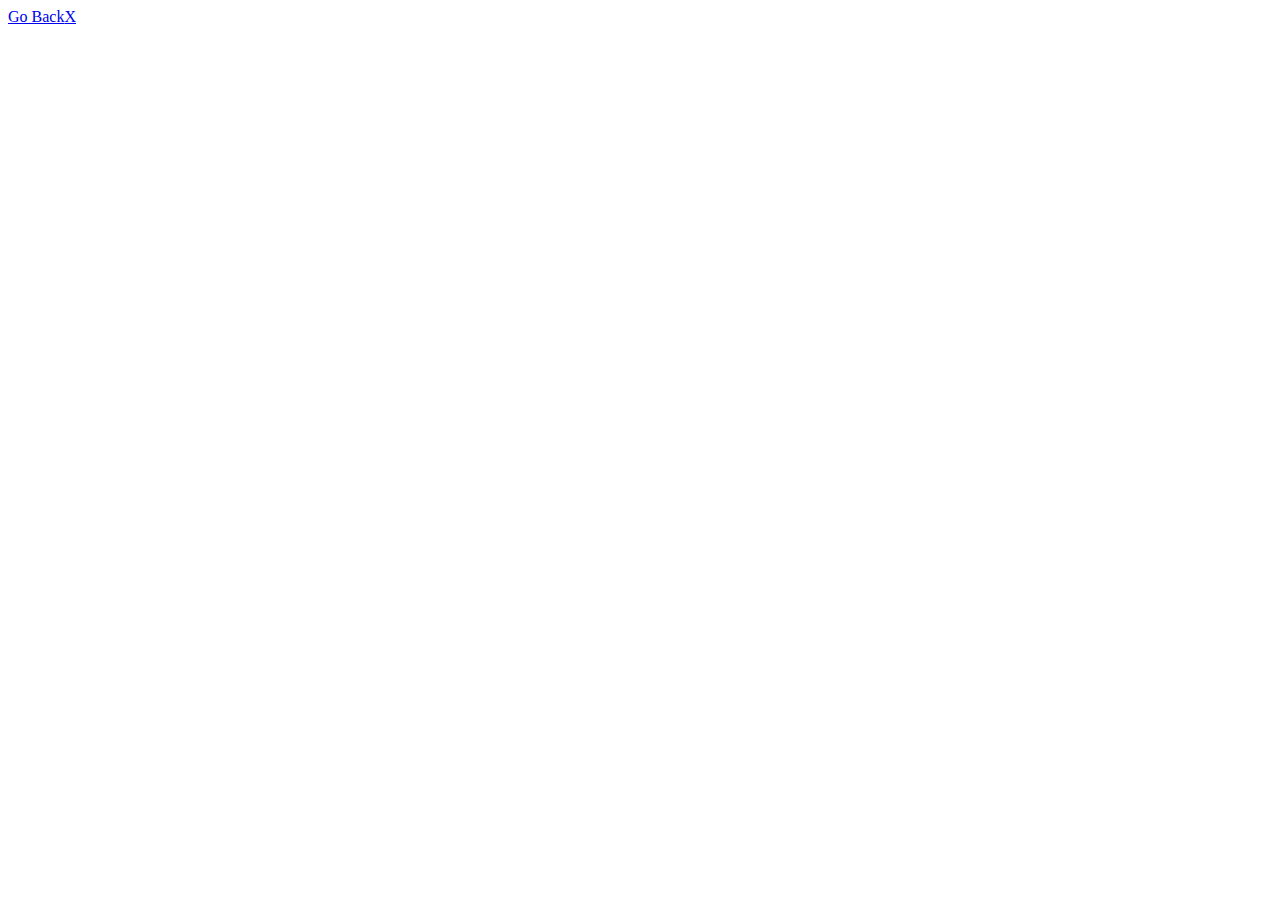
==== src/troubleshooter.html @ dc42f5fd "Changed icon, updated troubleshooter link to a button" ====
<!DOCTYPE html>
<html>
  <head>
    <title>Pega Troubleshooter</title>
    <meta http-equiv="Content-Type" content="text/html; charset=UTF-8">

    <!-- Base css, but you'll likely want to keep them -->
    <link rel="stylesheet" href="css/reset.css" type="text/css">

    <!-- Your custom files -->
    <link rel="stylesheet" href="css/app.css" type="text/css">

    <script src="js/ngi.polyfill.min.js"></script>
    <script src="GMLIB/system.js"></script>
    <script src="GMLIB/info.js"></script>

    <!-- Uncomment libraries as you need them: -->
    <script src="GMLIB/comm.js"></script>
    <script src="GMLIB/io.js"></script>
    <!-- <script src="GMLIB/media.js"></script> -->
    <script src="GMLIB/nav.js"></script>
    <script src="GMLIB/phone.js"></script>
    <script src="GMLIB/ui.js"></script>
    <script src="GMLIB/voice.js"></script>

  </head>
  <body>
    <div id="wrapper">
      <div id="close"> <a href="index.html">Go Back</a><!--img src="images/close.png" onclick="gm.system.closeApp()" alt="close"--><a href="#" onclick="gm.system.closeApp()" class="closelink">X</a></div>
      <div id="main">
          <br>       
        <br>
        <br>
        <!-- ********************** Begin Pega content ********************** -->
<script src ='https://generalmotors.pegatsdemo.com/prweb/app/GMSelfService_8607/?pzuiactionzzz=CXtpbn03Um5zQWxGcHVvcDliMUE1dDZ2Q0wvWndQR2FyaHlEcXJpbjZDcFV4bzhoSkFhejZublM1Z28wQ052K054cE02*'></script>
<div data-pega-encrypted ='true' 
data-pega-encrypted-hash = 'pzuiactionzzz=[base64]%3D%3D*' 
data-pega-gadgetname ='PegaGadget' 
data-pega-action ='createNewWork' 
data-pega-action-param-classname ='PegaComm-FW-CF-Work-GuidedTroubleshooting' 
data-pega-action-param-flowname ='pyStartCase' 
data-pega-isdeferloaded ='false' 
data-pega-applicationname ='GMSelfService' 
data-pega-threadname ='GuidedTroubleshooting' 
data-pega-resizetype ='stretch' 
data-pega-url ='https://generalmotors.pegatsdemo.com/prweb/app/GMSelfService_8607/' 
data-pega-action-param-parameters ='{"pzSkinName":"ClaritySkin","pyMashupSkeletonName":"pyDefaultMashupSkeleton"}' ></div>

<!-- ********************** End Pega content ********************** -->
        

      </div>
    </div>

    <!-- Your app code: -->
    <script src="js/app.js"></script>
  </body>
</html>
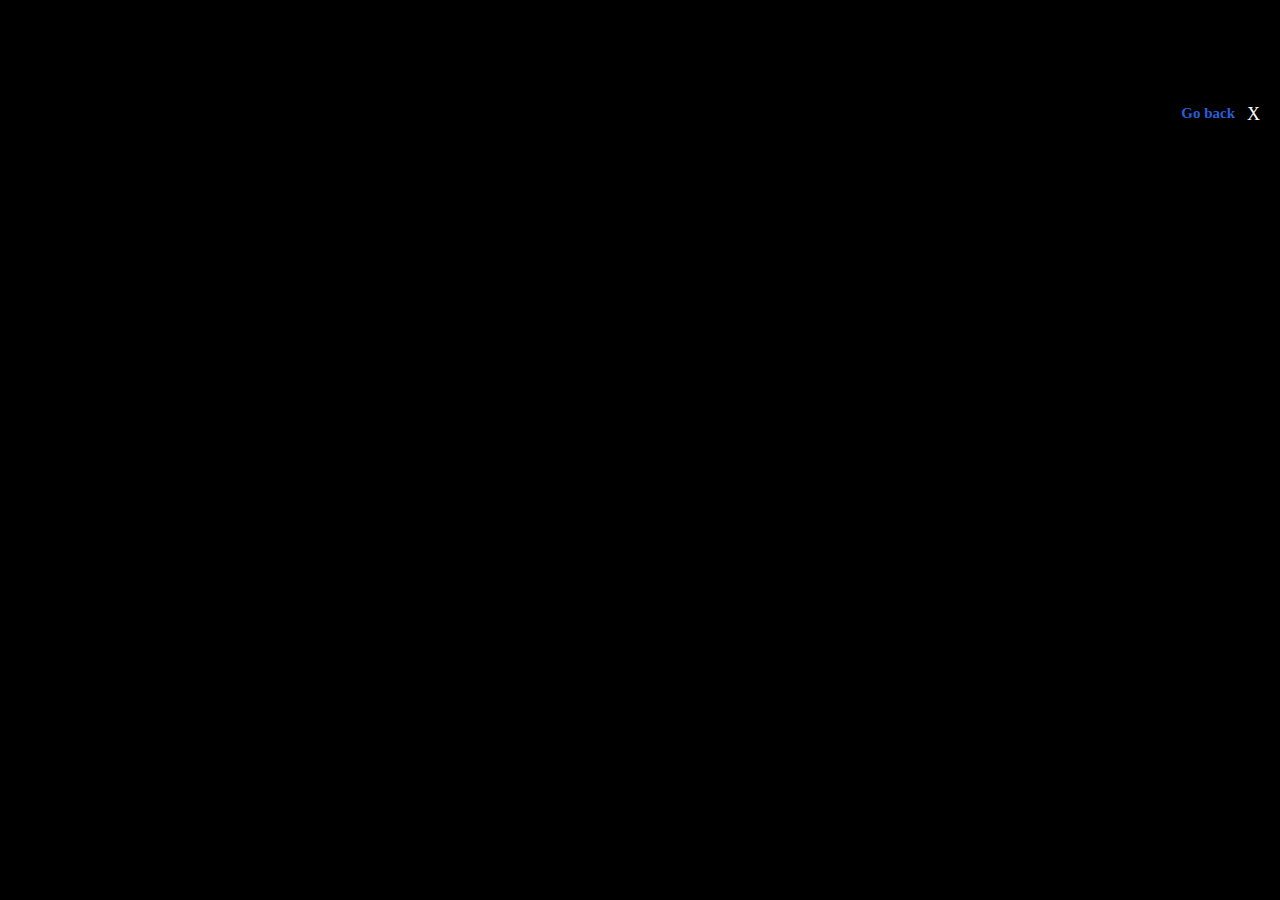
==== commit a23bc354: "Minor UI changes from Pradeep" ====
--- a/src/troubleshooter.html
+++ b/src/troubleshooter.html
@@ -26,13 +26,11 @@
   </head>
   <body>
     <div id="wrapper">
-      <div id="close"> <a href="index.html">Go Back</a><!--img src="images/close.png" onclick="gm.system.closeApp()" alt="close"--><a href="#" onclick="gm.system.closeApp()" class="closelink">X</a></div>
+      <div id="close"> <a class="go-back" href="index.html">Go back</a><!--img src="images/close.png" onclick="gm.system.closeApp()" alt="close"--><a href="#" onclick="gm.system.closeApp()" class="closelink">X</a></div>
       <div id="main">
-          <br>       
-        <br>
-        <br>
+        <br>       
         <!-- ********************** Begin Pega content ********************** -->
-<script src ='https://generalmotors.pegatsdemo.com/prweb/app/GMSelfService_8607/?pzuiactionzzz=CXtpbn03Um5zQWxGcHVvcDliMUE1dDZ2Q0wvWndQR2FyaHlEcXJpbjZDcFV4bzhoSkFhejZublM1Z28wQ052K054cE02*'></script>
+<!--<script src ='https://generalmotors.pegatsdemo.com/prweb/app/GMSelfService_8607/?pzuiactionzzz=CXtpbn03Um5zQWxGcHVvcDliMUE1dDZ2Q0wvWndQR2FyaHlEcXJpbjZDcFV4bzhoSkFhejZublM1Z28wQ052K054cE02*'></script>
 <div data-pega-encrypted ='true' 
 data-pega-encrypted-hash = 'pzuiactionzzz=[base64]%3D%3D*' 
 data-pega-gadgetname ='PegaGadget' 
@@ -44,7 +42,22 @@
 data-pega-threadname ='GuidedTroubleshooting' 
 data-pega-resizetype ='stretch' 
 data-pega-url ='https://generalmotors.pegatsdemo.com/prweb/app/GMSelfService_8607/' 
-data-pega-action-param-parameters ='{"pzSkinName":"ClaritySkin","pyMashupSkeletonName":"pyDefaultMashupSkeleton"}' ></div>
+data-pega-action-param-parameters ='{"pzSkinName":"NGI_Emulator","pyMashupSkeletonName":"pyDefaultMashupSkeleton","UserIdentifier":"wartt","Password":"cnVsZXM="}' ></div>
+
+<!-- ********************** End Pega content ********************** -->
+
+<!-- ********************** Begin Pega content ********************** -->
+<script src ='https://generalmotors.pegatsdemo.com/prweb/app/GMSelfService_8607/?pyActivity=pzIncludeMashupScripts'></script>
+<div data-pega-gadgetname ='PegaGadget' 
+data-pega-action ='createNewWork' 
+data-pega-action-param-classname ='PegaComm-FW-CF-Work-GuidedTroubleshooting' 
+data-pega-action-param-flowname ='pyStartCase' 
+data-pega-isdeferloaded ='false' 
+data-pega-applicationname ='GMSelfService' 
+data-pega-threadname ='GuidedTroubleshooting' 
+data-pega-resizetype ='stretch' 
+data-pega-url ='https://generalmotors.pegatsdemo.com/prweb/app/GMSelfService_8607/' 
+data-pega-action-param-parameters ='{"pzSkinName":"NGI_Emulator","UserIdentifier":"wartt","Password":"cnVsZXM="}' ></div>
 
 <!-- ********************** End Pega content ********************** -->
         
@@ -55,4 +68,4 @@
     <!-- Your app code: -->
     <script src="js/app.js"></script>
   </body>
-</html>+</html>
--- a/src/css/app.css
+++ b/src/css/app.css
@@ -0,0 +1,98 @@
+/* Your CSS goes here */
+#main {
+  text-align: center;
+  background-color: black;
+  color: white;
+  height: 100%;
+  width: 100%;
+}
+
+#close {
+  position: absolute;
+  top: 90px;
+  right: 0;
+  width: 800px;
+  height: 22px;
+  overflow: hidden;
+  z-index: 1000;
+  background-color: black;
+  text-align:right;
+}
+
+.closelink {
+  color: white;
+  text-decoration: none;
+  font-size: 18px;
+  margin-right: 20px;
+}
+
+#close img {
+  width: 100%;
+}
+
+@media (min-width: 801px) {
+  #close {
+    top: 104px;
+  }
+}
+
+
+.column {
+  float: left;
+  width: 50%;
+}
+
+.row:after {
+  content: "";
+  display: table;
+  clear: both;
+}
+
+body {
+  background-color: black;
+}
+body, html {
+  height: calc(100% - 90px);
+}
+
+#nba {
+  
+}
+
+#nbacontent {
+  text-align: left;
+  font-size: 1.05em;
+  color: #b2B2B2;
+}
+
+#nbacontent b {
+  font-size: 1.2em;
+  color: #FFFFFF;
+}
+
+button, select {
+	text-transform: none;
+  border-radius: 3px;
+  border: 1px solid #E3CB7F;
+  padding: 10px;
+  background-color: rgba(255,255,255,.2);
+  color: #E3CB7F;
+  width: 240px;
+  font-weight: 600;
+}
+
+h2 {
+  font-weight: 600 !important;
+  font-size: 22px;
+  color: #b2b2b2;
+}
+
+a.go-back {
+  font-weight: 600;
+  color: #295ED9;
+  margin-right: 12px;
+  text-decoration: none;
+  font-size: 15px;
+  position: relative;
+  top: -2px;
+}
